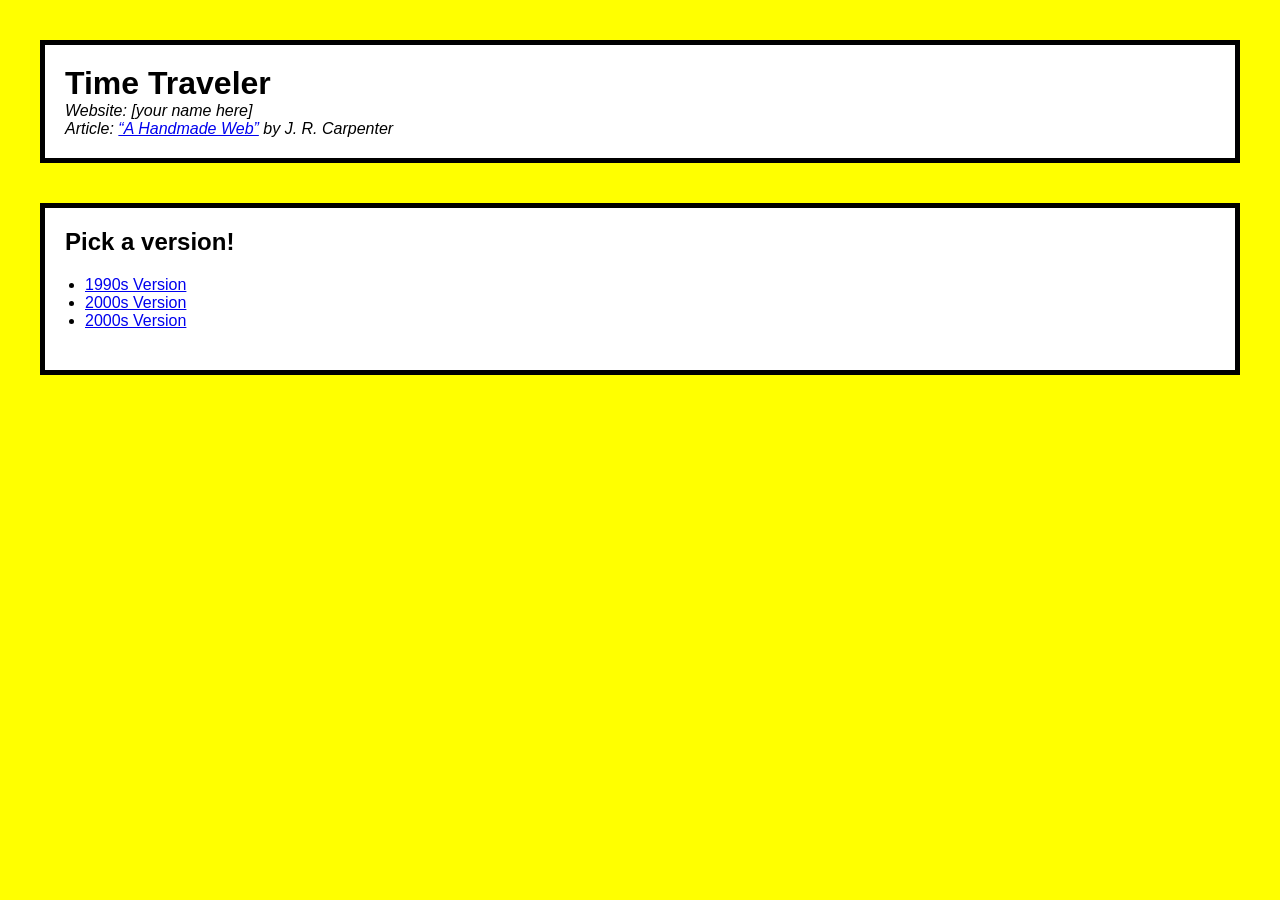
==== index.html @ 361a5172 "Moved files to repo" ====
<!DOCTYPE html>
<html lang="en">
<head>
	<meta charset="UTF-8">
	<meta name="viewport" content="width=device-width, initial-scale=1.0">
	<title>Time Traveler</title>
	<link rel="stylesheet" href="assets/css/homepage.css">
</head>
<body>

	<header>
		<h1>Time Traveler</h1>
		<p><em>Website: [your name here]</em></p>
		<p><em>Article: <a href="https://luckysoap.com/statements/handmadeweb.html" target="_blank">“A Handmade Web”</a> by J. R. Carpenter</em></p>
	</header>

	<nav>
		<h2>Pick a version!</h2>
		<ul>
			<li><a href="1990s/">1990s Version</a></li>
			<li><a href="2000s/">2000s Version</a></li>
			<li><a href="2010s/">2000s Version</a></li>
		</ul>
	</nav>

</body>
</html>
---- assets/css/homepage.css ----
/* Add styles to all elements */
* {
	margin: 0; /* remove margin from all elements */
	padding: 0; /* remove padding from all elements */
	box-sizing: border-box; /* fix width calculation, more info here: https://developer.mozilla.org/en-US/docs/Web/CSS/Reference/Properties/box-sizing */
}

/* Write your CSS below (feel free to change the styles already here) */
body {
	font-family: sans-serif;
	background-color: yellow;
}
header {
	padding: 20px;
	margin: 40px;
	background-color: white;
	border: 5px solid black;
}
nav {
	padding: 20px;
	margin: 40px;
	background-color: white;
	border: 5px solid black;
}
ul {
	margin: 20px;
}
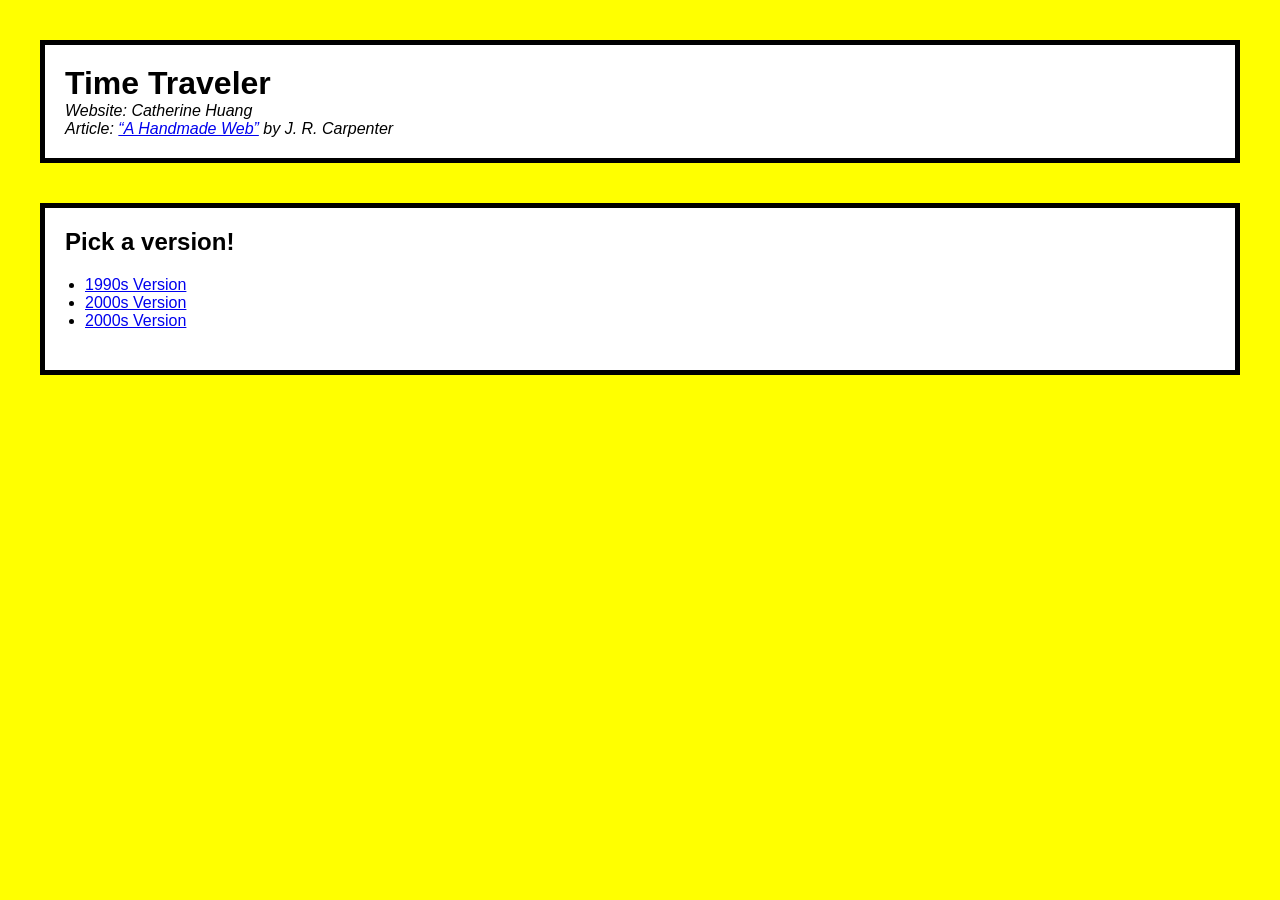
==== commit 42fdf186: "Update index.html" ====
--- a/index.html
+++ b/index.html
@@ -10,15 +10,15 @@
 
 	<header>
 		<h1>Time Traveler</h1>
-		<p><em>Website: [your name here]</em></p>
+		<p><em>Website: Catherine Huang</em></p>
 		<p><em>Article: <a href="https://luckysoap.com/statements/handmadeweb.html" target="_blank">“A Handmade Web”</a> by J. R. Carpenter</em></p>
 	</header>
 
 	<nav>
 		<h2>Pick a version!</h2>
 		<ul>
-			<li><a href="1990s/">1990s Version</a></li>
-			<li><a href="2000s/">2000s Version</a></li>
+			<li><a href="1990s/index.html">1990s Version</a></li>
+			<li><a href="2000s/index.html">2000s Version</a></li>
 			<li><a href="2010s/">2000s Version</a></li>
 		</ul>
 	</nav>
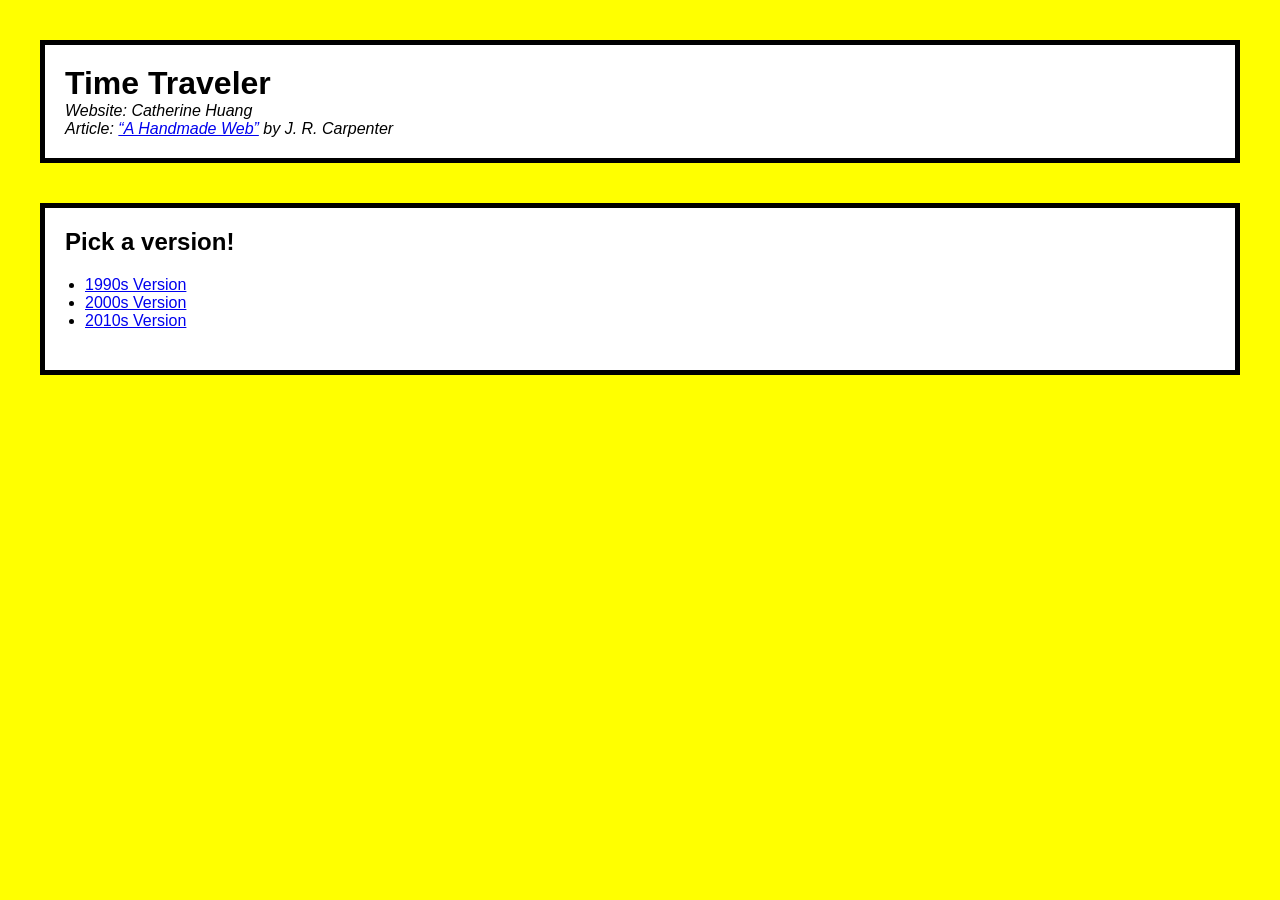
==== commit a654bb2c: "version idk" ====
--- a/index.html
+++ b/index.html
@@ -1,17 +1,20 @@
 <!DOCTYPE html>
 <html lang="en">
+
 <head>
 	<meta charset="UTF-8">
 	<meta name="viewport" content="width=device-width, initial-scale=1.0">
 	<title>Time Traveler</title>
 	<link rel="stylesheet" href="assets/css/homepage.css">
 </head>
+
 <body>
 
 	<header>
 		<h1>Time Traveler</h1>
 		<p><em>Website: Catherine Huang</em></p>
-		<p><em>Article: <a href="https://luckysoap.com/statements/handmadeweb.html" target="_blank">“A Handmade Web”</a> by J. R. Carpenter</em></p>
+		<p><em>Article: <a href="https://luckysoap.com/statements/handmadeweb.html" target="_blank">“A Handmade Web”</a>
+				by J. R. Carpenter</em></p>
 	</header>
 
 	<nav>
@@ -19,9 +22,10 @@
 		<ul>
 			<li><a href="1990s/index.html">1990s Version</a></li>
 			<li><a href="2000s/index.html">2000s Version</a></li>
-			<li><a href="2010s/">2000s Version</a></li>
+			<li><a href="2010s/index.html">2010s Version</a></li>
 		</ul>
 	</nav>
 
 </body>
+
 </html>
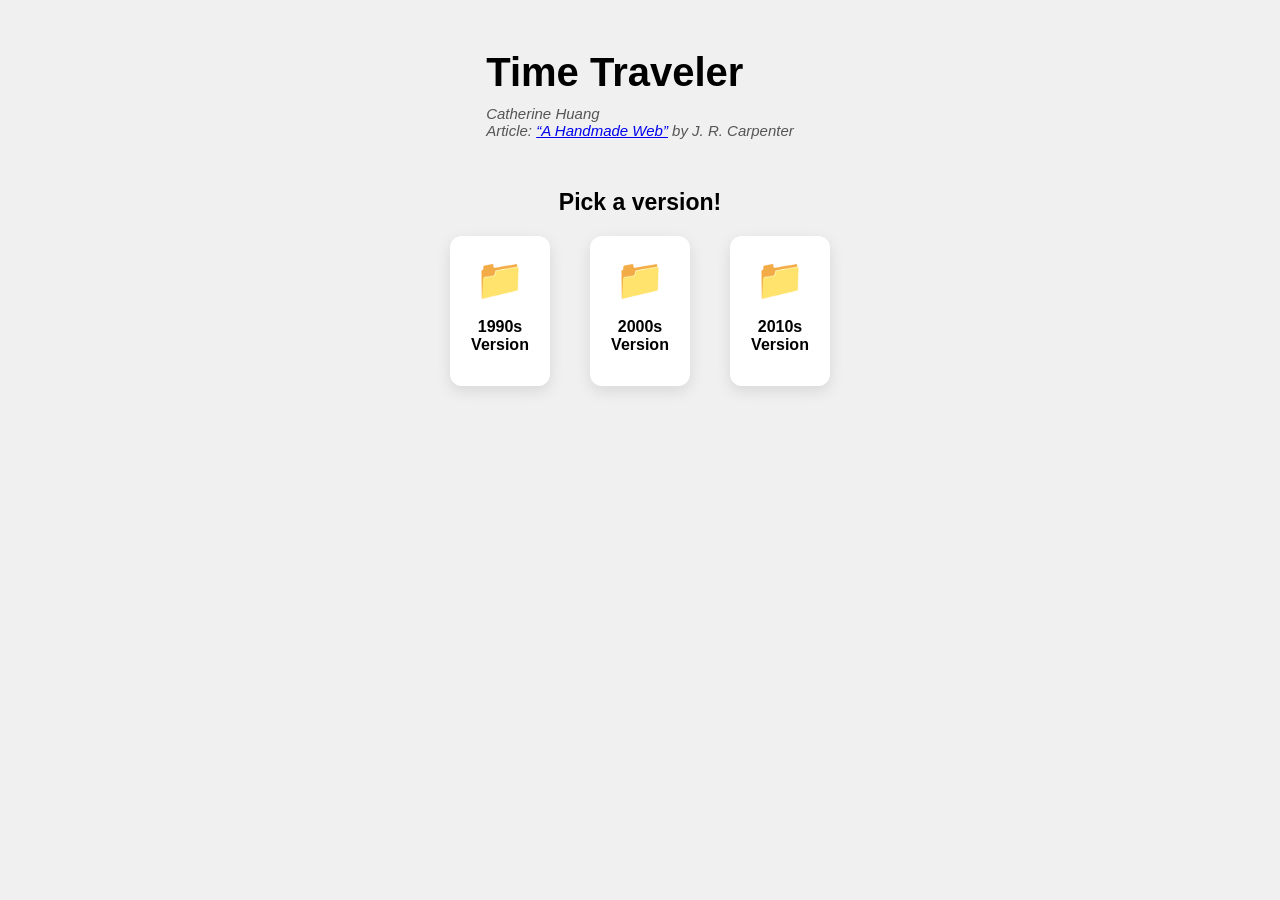
==== commit 319d0dbf: "fixed homepage" ====
--- a/index.html
+++ b/index.html
@@ -12,7 +12,7 @@
 
 	<header>
 		<h1>Time Traveler</h1>
-		<p><em>Website: Catherine Huang</em></p>
+		<p><em>Catherine Huang</em></p>
 		<p><em>Article: <a href="https://luckysoap.com/statements/handmadeweb.html" target="_blank">“A Handmade Web”</a>
 				by J. R. Carpenter</em></p>
 	</header>
--- a/assets/css/homepage.css
+++ b/assets/css/homepage.css
@@ -3,25 +3,76 @@
 	margin: 0; /* remove margin from all elements */
 	padding: 0; /* remove padding from all elements */
 	box-sizing: border-box; /* fix width calculation, more info here: https://developer.mozilla.org/en-US/docs/Web/CSS/Reference/Properties/box-sizing */
+	font-family: -apple-system, BlinkMacSystemFont, "Segoe UI", Roboto, Helvetica, Arial, sans-serif;
 }
 
 /* Write your CSS below (feel free to change the styles already here) */
+
+
 body {
-	font-family: sans-serif;
-	background-color: yellow;
+    background-color: rgb(240, 240, 240);
+    color: black;
+    display: flex;
+    flex-direction: column;
+    align-items: center;
+    padding: 50px 20px;
 }
-header {
-	padding: 20px;
-	margin: 40px;
-	background-color: white;
-	border: 5px solid black;
+
+header h1 {
+    font-size: 40px;
+    margin-bottom: 10px;
 }
+
+header p {
+    font-size: 15px;
+    color: #555;
+}
+
 nav {
-	padding: 20px;
-	margin: 40px;
-	background-color: white;
-	border: 5px solid black;
+    margin-top: 50px;
+    width: 100%;
+    max-width: 800px;
+    text-align: center;
 }
-ul {
-	margin: 20px;
-}+
+nav h2 {
+    margin-bottom: 20px;
+    font-size: 23px;
+}
+
+nav ul {
+    list-style: none;
+    display: flex;
+    justify-content: center;
+    gap: 40px;
+    flex-wrap: wrap;
+}
+
+
+
+
+nav a {
+    display: flex;
+    flex-direction: column;
+    align-items: center;
+    text-decoration: none;
+    color: black;
+    background-color: white;
+    padding: 20px;
+    width: 100px;
+    height: 150px;
+    border-radius: 12px;
+    box-shadow: 0 5px 15px rgba(0,0,0,0.1);
+    transition: transform 0.3s ease, box-shadow 0.3s ease;
+    font-weight: 600;
+}
+nav a:hover {
+    transform: translateY(-15px) scale(1.05) rotateX(5deg);
+    box-shadow: 0 15px 25px rgba(0,0,0,0.2);
+}
+
+nav a::before {
+    content: "📁";
+    font-size: 40px;
+    margin-bottom: 15px;
+}
